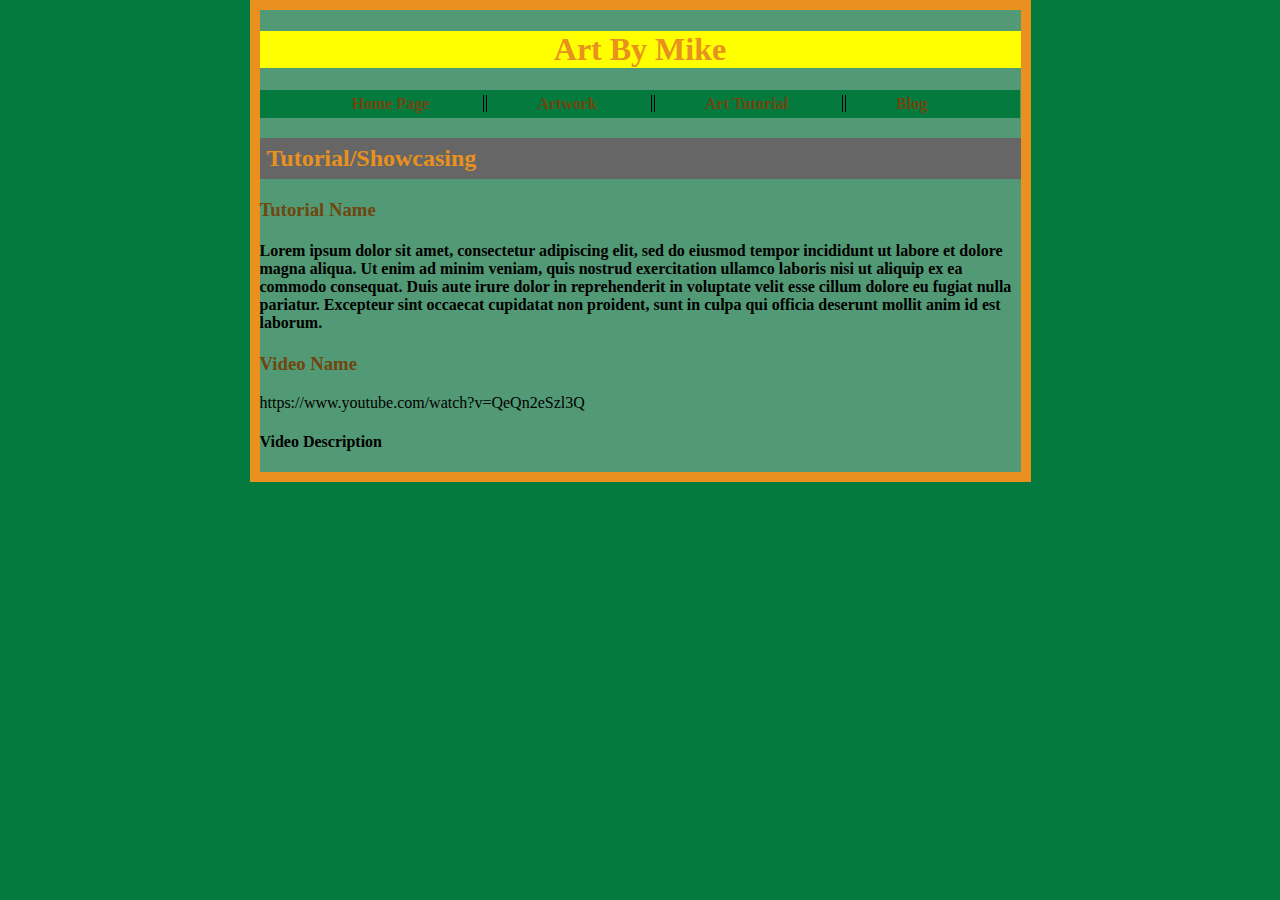
==== Final/ArtTutorial.html @ acf44fce "Final" ====
<!DOCTYPE html PUBLIC "-//W3C//DTD XHTML 1.0 Transitional//EN" "http://www.w3.org/TR/xhtml1/DTD/xhtml1-transitional.dtd">
<html xmlns="http://www.w3.org/1999/xhtml">
<head>
<meta http-equiv="Content-Type" content="text/html; charset=UTF-8" />

<link href="final.css" rel="stylesheet" type="text/css" />

<title>Art by Mike -Tutorials-</title>
</head>


<link href="final.css" rel="stylesheet" type="text/css" />
</head>
<body>
<header><h1>Art By Mike</h1></header>
<ul id="nav">
<li id="fistnav"><a href="index.html">Home Page</a></li>
<li><a href="Artwork.html">Artwork</a></li>
<li><a href="ArtTutorial.html">Art Tutorial</a></li>
<li><a href="Blogs.html">Blog</a></li>
</ul>

<h2>Tutorial/Showcasing</h2>

<h3>Tutorial Name</h3>
<h4>Lorem ipsum dolor sit amet, consectetur adipiscing elit, sed do eiusmod tempor incididunt ut labore et dolore magna aliqua. Ut enim ad minim veniam, quis nostrud exercitation ullamco laboris nisi ut aliquip ex ea commodo consequat. Duis aute irure dolor in reprehenderit in voluptate velit esse cillum dolore eu fugiat nulla pariatur. Excepteur sint occaecat cupidatat non proident, sunt in culpa qui officia deserunt mollit anim id est laborum.</h4>

<h3>Video Name</h3>

https://www.youtube.com/watch?v=QeQn2eSzl3Q

<h4>Video Description</h4>



</body>
</html>
---- Final/final.css ----
@charset "UTF-8";
/* Michael Murray's CSS Document. 
Green: #047A3E
Teal Green: #529975
Tan: #D6B865
Gold: #e8911f
Darker Gold: #70460F
Gray: #8C8B8A
*/

body {
	
	width: 761px;
	height: auto;
	margin: auto;
	margin-bottom:50px;
	border-color:#e8911f;
	border-style:solid;
	border-width: 10px;
	padding: auto;
	background-color: #529975;

}

html {
	background-color: #047A3E;
	 

}

h1 {
	text-align: center;
	color: #e8911f;
	
}

h2 {
	padding: 7px;
	background-color:#666;
	color: #e8911f;
}

h3 {
	color: #70460F;
	
	
}

img {
	border-color: #D6B865;
	/* [disabled]border-style: solid; */
	/* [disabled]border-width: 5px; */
}

#self {
	float:right;
	border-color: #D6B865;
	border-style: solid;
	border-width: 5px;
	height: auto;
	margin: auto;
}

a {
  color: #70460F;
  font-weight: bold;
  text-decoration: none;
}

a:hover {
	color: #e8911f
	font-weight: bold;
	text-decoration: underline;
}

a:visited {
	color:#CC9;
}

a:active{
	background-color: #e8911f;
	
}

#nav {
	text-align:center;
	padding:5px;
	list-style: none;
	background-color: #047A3E;
	width: 750px; 
}

#nav li {
	display: inline;
}

#nav a {
	padding-right: 50px;
	padding-left: 50px;
	border-left: double;
	border-width: 4px;
	border-color: #000000;
}

#nav li:first-child a {
	border-left: none;
}

#nav a:hover{
	
}

#footer{
	width:auto;
	text-align:left;
	background-color: #8C8B8A;
	height: auto;
	margin-top:55px;
	margin-right:auto;
	margin-left:auto;
	
	}
#approval {
	float:right;
	
	}
header{
	width:100%;
	background-color:#F00;
	text-align:center;
	box-sizing:border-box;
	font-weight:100;
	padding:0;
	margin:0;
	}

.column{
	float:left;
	font-weight:100;
	padding:30px;
	width:50%;
	font-size:14px;
	
}

@media (min-width:400px) and (max-width: 800px){
	header{
		background-color:green;
		}
	.column{
		width:50%;
	}
	}
@media (min-width:800px) and (max-width: 1200px){
	header{
		background-color:#0F0;
		}
	.column{
		width:30%;
	}
	}
@media (min-width:1200px) and (max-width: 1800px){
	header{
		background-color:#FF0;
		}
	.column{
		width:25%;
	}
	}
---- Final/final.css ----
@charset "UTF-8";
/* Michael Murray's CSS Document. 
Green: #047A3E
Teal Green: #529975
Tan: #D6B865
Gold: #e8911f
Darker Gold: #70460F
Gray: #8C8B8A
*/

body {
	
	width: 761px;
	height: auto;
	margin: auto;
	margin-bottom:50px;
	border-color:#e8911f;
	border-style:solid;
	border-width: 10px;
	padding: auto;
	background-color: #529975;

}

html {
	background-color: #047A3E;
	 

}

h1 {
	text-align: center;
	color: #e8911f;
	
}

h2 {
	padding: 7px;
	background-color:#666;
	color: #e8911f;
}

h3 {
	color: #70460F;
	
	
}

img {
	border-color: #D6B865;
	/* [disabled]border-style: solid; */
	/* [disabled]border-width: 5px; */
}

#self {
	float:right;
	border-color: #D6B865;
	border-style: solid;
	border-width: 5px;
	height: auto;
	margin: auto;
}

a {
  color: #70460F;
  font-weight: bold;
  text-decoration: none;
}

a:hover {
	color: #e8911f
	font-weight: bold;
	text-decoration: underline;
}

a:visited {
	color:#CC9;
}

a:active{
	background-color: #e8911f;
	
}

#nav {
	text-align:center;
	padding:5px;
	list-style: none;
	background-color: #047A3E;
	width: 750px; 
}

#nav li {
	display: inline;
}

#nav a {
	padding-right: 50px;
	padding-left: 50px;
	border-left: double;
	border-width: 4px;
	border-color: #000000;
}

#nav li:first-child a {
	border-left: none;
}

#nav a:hover{
	
}

#footer{
	width:auto;
	text-align:left;
	background-color: #8C8B8A;
	height: auto;
	margin-top:55px;
	margin-right:auto;
	margin-left:auto;
	
	}
#approval {
	float:right;
	
	}
header{
	width:100%;
	background-color:#F00;
	text-align:center;
	box-sizing:border-box;
	font-weight:100;
	padding:0;
	margin:0;
	}

.column{
	float:left;
	font-weight:100;
	padding:30px;
	width:50%;
	font-size:14px;
	
}

@media (min-width:400px) and (max-width: 800px){
	header{
		background-color:green;
		}
	.column{
		width:50%;
	}
	}
@media (min-width:800px) and (max-width: 1200px){
	header{
		background-color:#0F0;
		}
	.column{
		width:30%;
	}
	}
@media (min-width:1200px) and (max-width: 1800px){
	header{
		background-color:#FF0;
		}
	.column{
		width:25%;
	}
	}
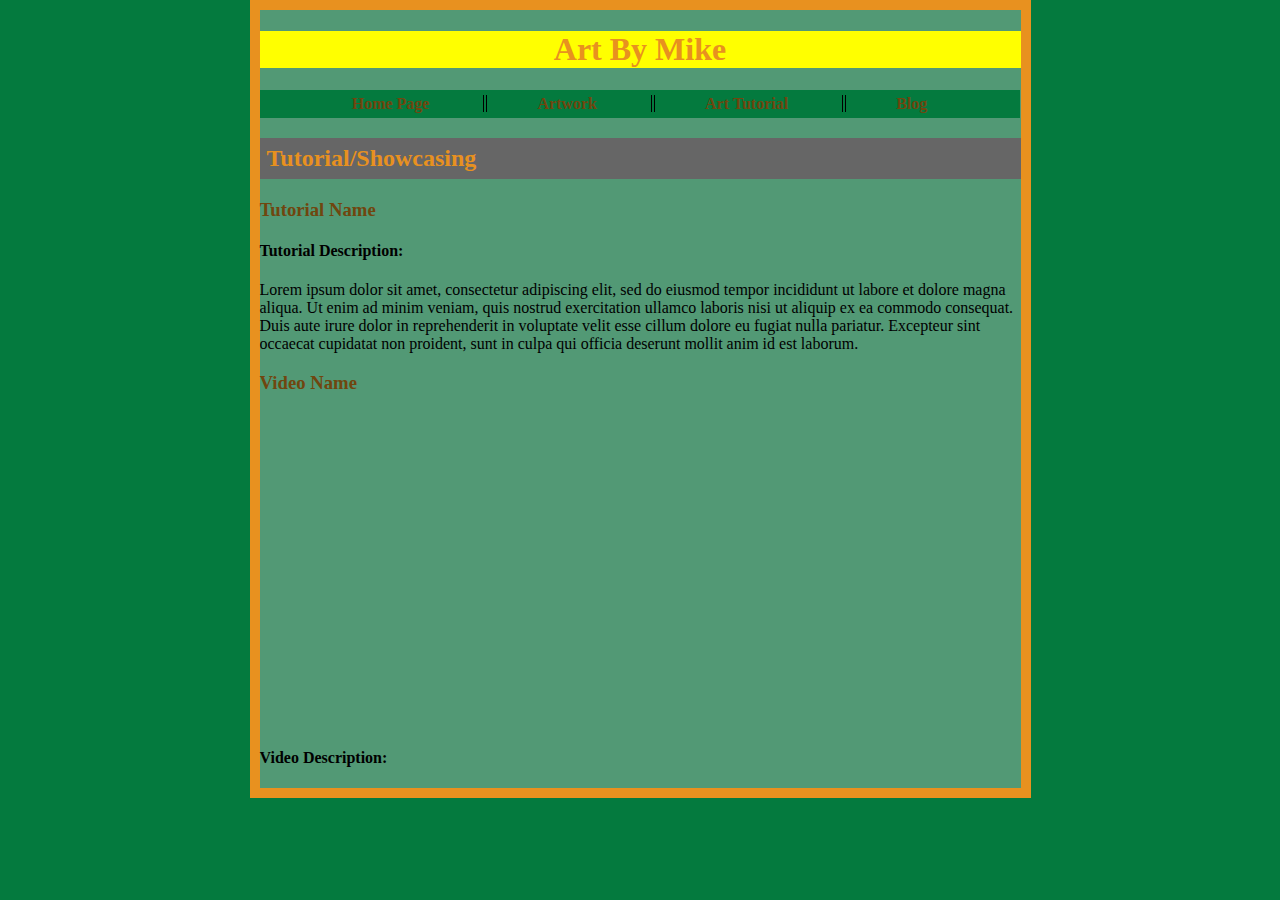
==== commit 4a0ae17a: "Final" ====
--- a/Final/ArtTutorial.html
+++ b/Final/ArtTutorial.html
@@ -2,6 +2,8 @@
 <html xmlns="http://www.w3.org/1999/xhtml">
 <head>
 <meta http-equiv="Content-Type" content="text/html; charset=UTF-8" />
+
+<script type="text/javascript" src="Final.js"></script>
 
 <link href="final.css" rel="stylesheet" type="text/css" />
 
@@ -23,13 +25,14 @@
 <h2>Tutorial/Showcasing</h2>
 
 <h3>Tutorial Name</h3>
-<h4>Lorem ipsum dolor sit amet, consectetur adipiscing elit, sed do eiusmod tempor incididunt ut labore et dolore magna aliqua. Ut enim ad minim veniam, quis nostrud exercitation ullamco laboris nisi ut aliquip ex ea commodo consequat. Duis aute irure dolor in reprehenderit in voluptate velit esse cillum dolore eu fugiat nulla pariatur. Excepteur sint occaecat cupidatat non proident, sunt in culpa qui officia deserunt mollit anim id est laborum.</h4>
+<h4>Tutorial Description:</h4>
+<p>Lorem ipsum dolor sit amet, consectetur adipiscing elit, sed do eiusmod tempor incididunt ut labore et dolore magna aliqua. Ut enim ad minim veniam, quis nostrud exercitation ullamco laboris nisi ut aliquip ex ea commodo consequat. Duis aute irure dolor in reprehenderit in voluptate velit esse cillum dolore eu fugiat nulla pariatur. Excepteur sint occaecat cupidatat non proident, sunt in culpa qui officia deserunt mollit anim id est laborum.</p>
 
 <h3>Video Name</h3>
 
-https://www.youtube.com/watch?v=QeQn2eSzl3Q
+<iframe width="420" height="315" src="https://www.youtube.com/embed/QeQn2eSzl3Q" frameborder="0" allowfullscreen></iframe>
 
-<h4>Video Description</h4>
+<h4>Video Description:</h4>
 
 
 
